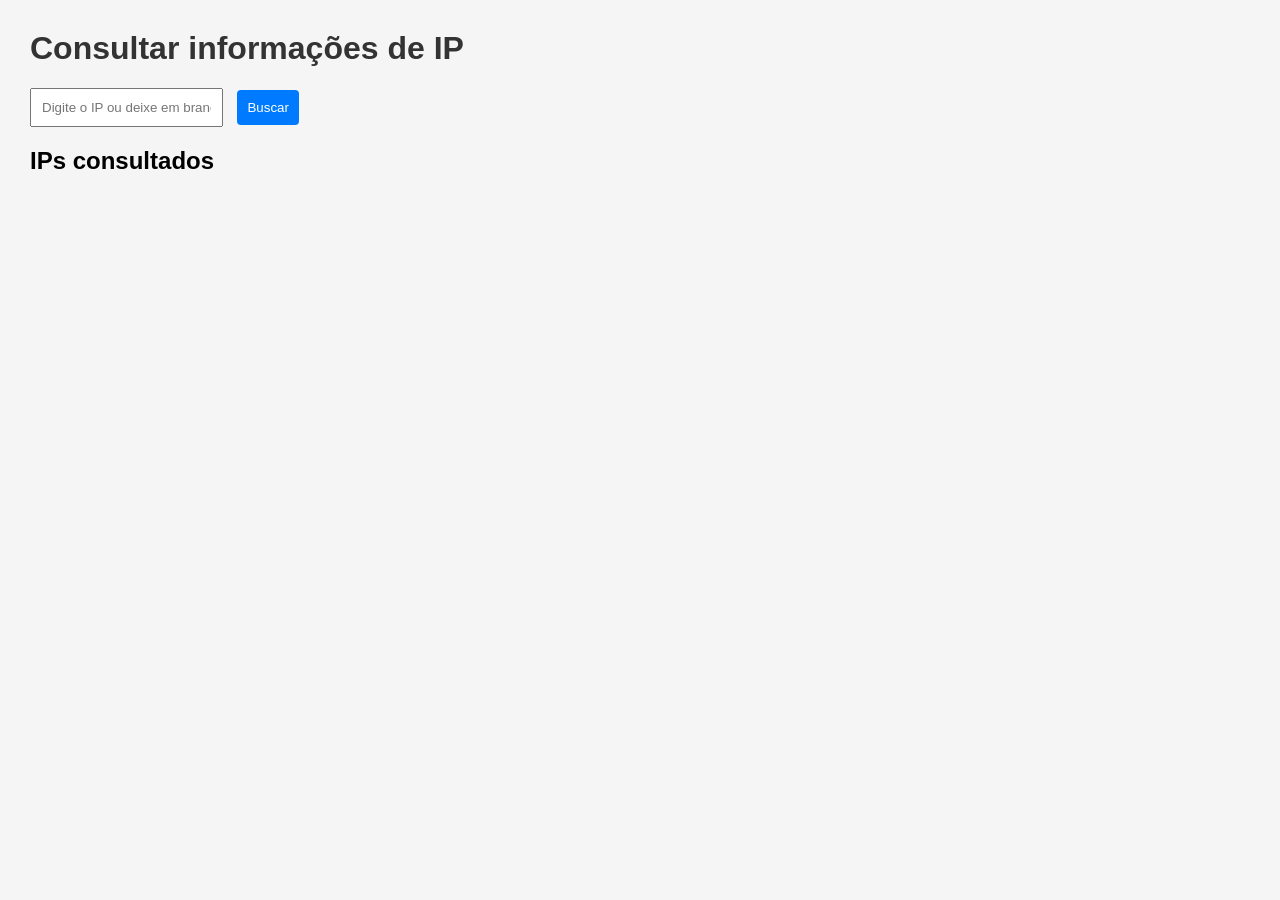
==== front/index.html @ 648c4739 "." ====
<!DOCTYPE html>
<html lang="pt-BR">
<head>
    <meta charset="UTF-8">
    <title>Informações de IP</title>
    <link rel="stylesheet" href="style.css">
</head>
<body>
    <h1>Consultar informações de IP</h1>
    <input type="text" id="ipInput" placeholder="Digite o IP ou deixe em branco para seu IP">
    <button onclick="buscarIP()">Buscar</button>

    <div id="historicoContainer">
        <h2>IPs consultados</h2>
        <div id="historico"></div>
    </div>

    <table id="resultadoTable" style="display: none;">
        <thead>
            <tr>
                <th>Propriedade</th>
                <th>Valor</th>
            </tr>
        </thead>
        <tbody id="tabelaDados"></tbody>
    </table>

    <script src="script.js"></script>
</body>
</html>
---- front/style.css ----
body {
    font-family: Arial, sans-serif;
    margin: 30px;
    background-color: #f5f5f5;
}

h1 {
    color: #333;
}

input, button {
    padding: 10px;
    margin-right: 10px;
}

button {
    cursor: pointer;
    background-color: #007bff;
    color: white;
    border: none;
    border-radius: 4px;
}

button:hover {
    background-color: #0056b3;
}

table {
    width: 100%;
    margin-top: 20px;
    border-collapse: collapse;
    background-color: white;
}

th, td {
    border: 1px solid #ccc;
    padding: 8px 12px;
    text-align: left;
}

th {
    background-color: #eee;
}
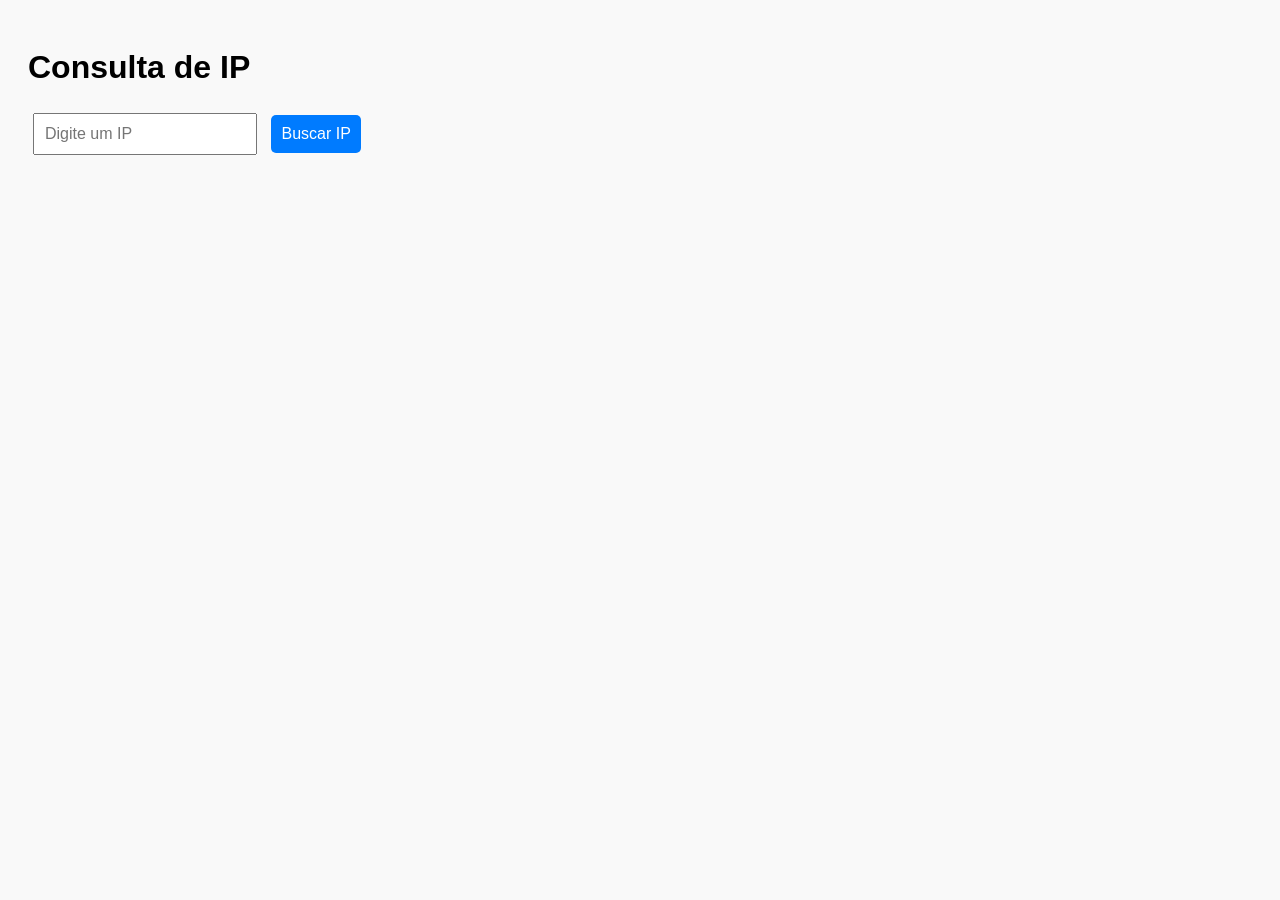
==== commit 162fb083: "," ====
--- a/front/index.html
+++ b/front/index.html
@@ -1,30 +1,24 @@
 <!DOCTYPE html>
 <html lang="pt-BR">
 <head>
-    <meta charset="UTF-8">
-    <title>Informações de IP</title>
-    <link rel="stylesheet" href="style.css">
+  <meta charset="UTF-8">
+  <title>Consulta de IP</title>
+  <link rel="stylesheet" href="style.css">
+  <link rel="stylesheet" href="https://cdnjs.cloudflare.com/ajax/libs/font-awesome/6.5.0/css/all.min.css">
 </head>
 <body>
-    <h1>Consultar informações de IP</h1>
-    <input type="text" id="ipInput" placeholder="Digite o IP ou deixe em branco para seu IP">
-    <button onclick="buscarIP()">Buscar</button>
 
-    <div id="historicoContainer">
-        <h2>IPs consultados</h2>
-        <div id="historico"></div>
-    </div>
+  <h1>Consulta de IP</h1>
 
-    <table id="resultadoTable" style="display: none;">
-        <thead>
-            <tr>
-                <th>Propriedade</th>
-                <th>Valor</th>
-            </tr>
-        </thead>
-        <tbody id="tabelaDados"></tbody>
-    </table>
+  <div id="alert-info"></div>
 
-    <script src="script.js"></script>
+  <input type="text" id="inputIpAddress" placeholder="Digite um IP">
+  <button id="btnGetIp">Buscar IP</button>
+
+  <div class="tabela" style="display: none;">
+    <table id="ipTable"></table>
+  </div>
+
+  <script src="script.js"></script>
 </body>
 </html>
--- a/front/style.css
+++ b/front/style.css
@@ -1,43 +1,41 @@
 body {
-    font-family: Arial, sans-serif;
-    margin: 30px;
-    background-color: #f5f5f5;
-}
-
-h1 {
-    color: #333;
+  font-family: Arial, sans-serif;
+  padding: 20px;
+  background: #f9f9f9;
 }
 
 input, button {
-    padding: 10px;
-    margin-right: 10px;
+  padding: 10px;
+  margin: 5px;
+  font-size: 16px;
 }
 
 button {
-    cursor: pointer;
-    background-color: #007bff;
-    color: white;
-    border: none;
-    border-radius: 4px;
+  background-color: #007bff;
+  color: white;
+  border: none;
+  cursor: pointer;
+  border-radius: 5px;
 }
 
 button:hover {
-    background-color: #0056b3;
+  background-color: #0056b3;
 }
 
 table {
-    width: 100%;
-    margin-top: 20px;
-    border-collapse: collapse;
-    background-color: white;
+  width: 100%;
+  margin-top: 20px;
+  border-collapse: collapse;
+  background: white;
 }
 
 th, td {
-    border: 1px solid #ccc;
-    padding: 8px 12px;
-    text-align: left;
+  padding: 10px;
+  border: 1px solid #ddd;
+  text-align: left;
 }
 
-th {
-    background-color: #eee;
+.fa-times {
+  color: red;
+  cursor: pointer;
 }
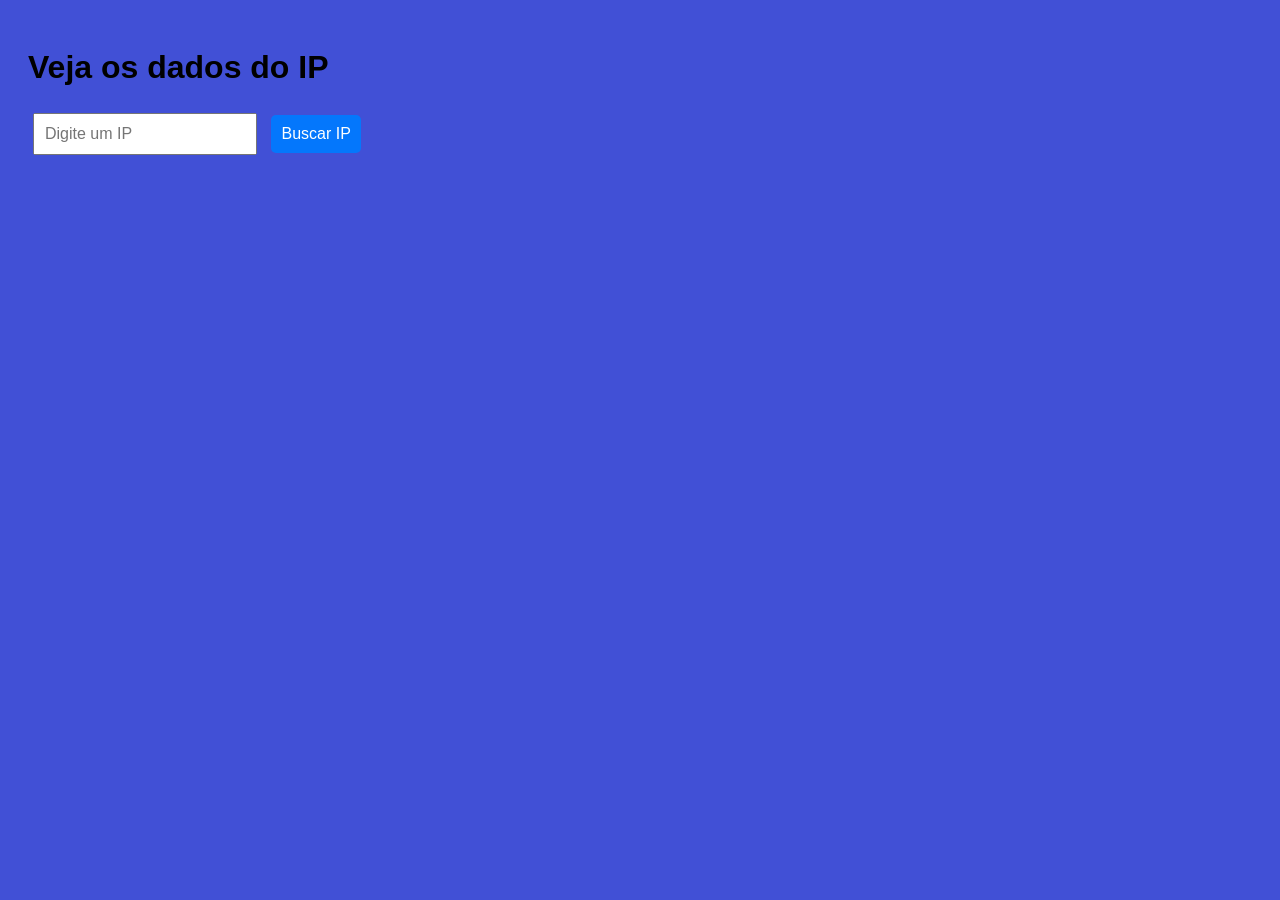
==== commit bf828756: "," ====
--- a/front/index.html
+++ b/front/index.html
@@ -2,13 +2,13 @@
 <html lang="pt-BR">
 <head>
   <meta charset="UTF-8">
-  <title>Consulta de IP</title>
+  <title>Dados IP</title>
   <link rel="stylesheet" href="style.css">
   <link rel="stylesheet" href="https://cdnjs.cloudflare.com/ajax/libs/font-awesome/6.5.0/css/all.min.css">
 </head>
 <body>
 
-  <h1>Consulta de IP</h1>
+  <h1>Veja os dados do IP</h1>
 
   <div id="alert-info"></div>
 
--- a/front/style.css
+++ b/front/style.css
@@ -1,7 +1,7 @@
 body {
   font-family: Arial, sans-serif;
   padding: 20px;
-  background: #f9f9f9;
+  background: #4150d6;
 }
 
 input, button {
@@ -11,8 +11,8 @@
 }
 
 button {
-  background-color: #007bff;
-  color: white;
+  background-color: #007bffee;
+  color: rgb(255, 255, 255);
   border: none;
   cursor: pointer;
   border-radius: 5px;
@@ -26,12 +26,12 @@
   width: 100%;
   margin-top: 20px;
   border-collapse: collapse;
-  background: white;
+  background: rgb(118, 119, 201);
 }
 
 th, td {
   padding: 10px;
-  border: 1px solid #ddd;
+  border: 1px solid #dddddd;
   text-align: left;
 }
 
